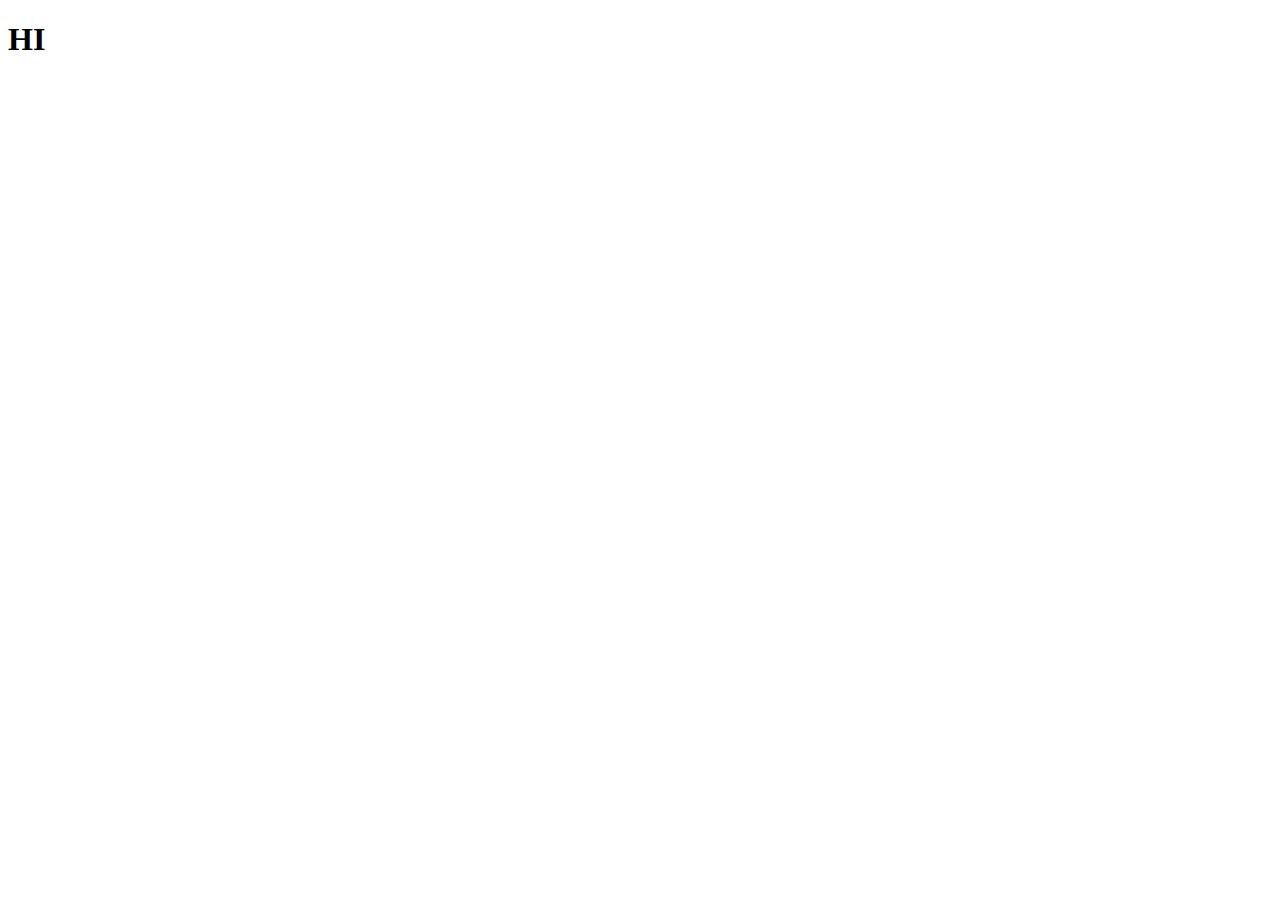
==== index.html @ df0b38c2 "add index.html" ====
<!DOCTYPE html>
<html lang="en">
<head>
    <meta charset="UTF-8">
    <meta http-equiv="X-UA-Compatible" content="IE=edge">
    <meta name="viewport" content="width=device-width, initial-scale=1.0">
    <title>Document</title>
</head>
<body>
    <h1>HI</h1>
</body>
</html>
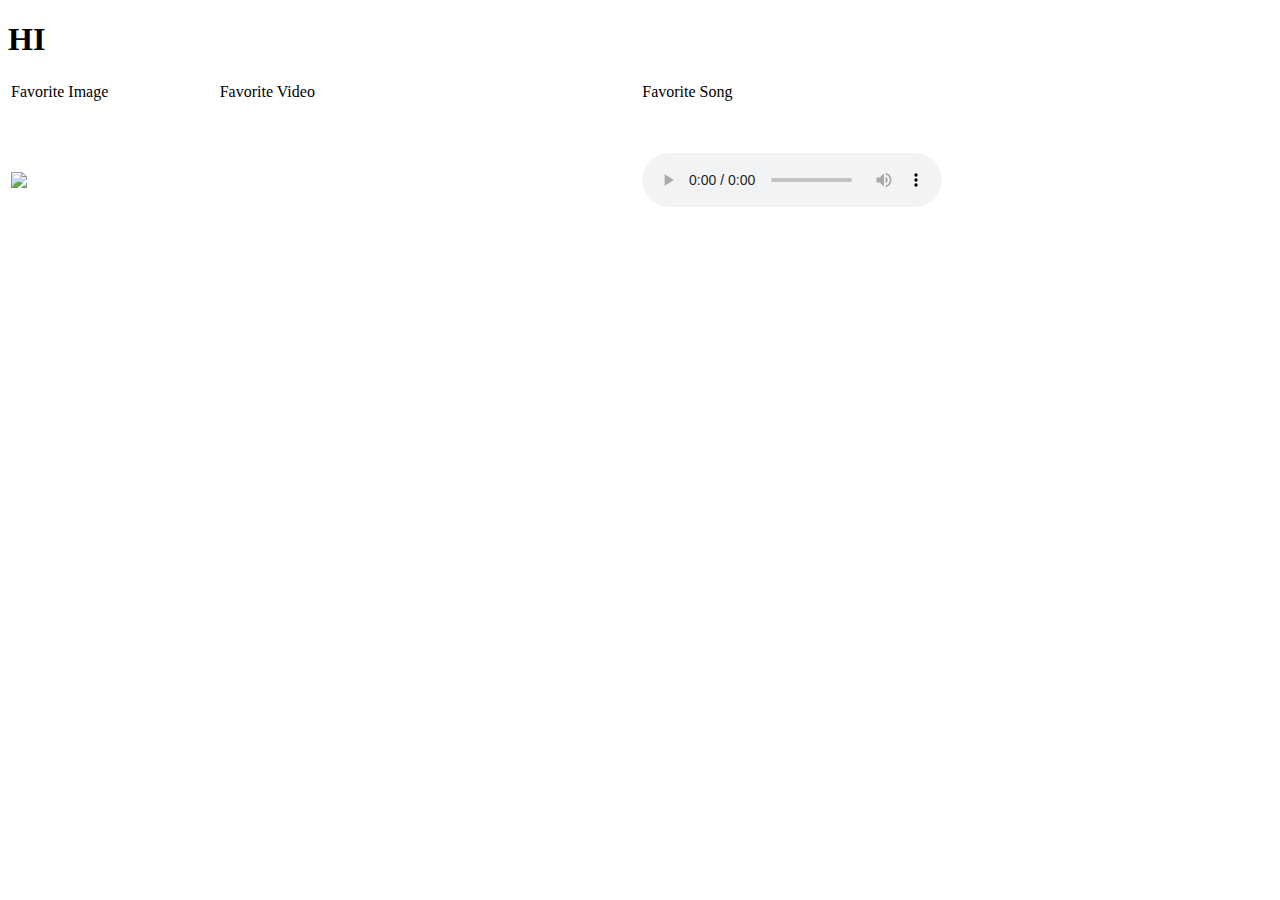
==== commit f42944e4: "add first exercise" ====
--- a/index.html
+++ b/index.html
@@ -1,12 +1,28 @@
 <!DOCTYPE html>
 <html lang="en">
+
 <head>
     <meta charset="UTF-8">
     <meta http-equiv="X-UA-Compatible" content="IE=edge">
     <meta name="viewport" content="width=device-width, initial-scale=1.0">
     <title>Document</title>
+    <link rel='stylesheet' type='text/css' href='style.css'>
 </head>
+
 <body>
     <h1>HI</h1>
+    <table>
+        <tr>
+            <td>Favorite Image</td>
+            <td>Favorite Video</td>
+            <td>Favorite Song</td>
+        </tr>
+        <tr>
+            <td><img class="fav-image" src="https://images.unsplash.com/photo-1623182592914-b5af5d49f070?ixid=MnwxMjA3fDB8MHxwaG90by1wYWdlfHx8fGVufDB8fHx8&ixlib=rb-1.2.1&auto=format&fit=crop&w=1050&q=80"></td>
+            <td><iframe class="fav-image" src="https://www.youtube.com/embed/6UK-tzjvjSc" title="YouTube video player" frameborder="0" allow="accelerometer; autoplay; clipboard-write; encrypted-media; gyroscope; picture-in-picture" allowfullscreen></iframe></td>
+            <td><audio controls src="https://ia802508.us.archive.org/5/items/testmp3testfile/mpthreetest.mp3"></audio></td>
+        </tr>
+    </table>
 </body>
+
 </html>--- a/style.css
+++ b/style.css
@@ -0,0 +1,7 @@
+.fav-image {
+    width:200px;
+}
+
+table {
+    width: 100%;
+}